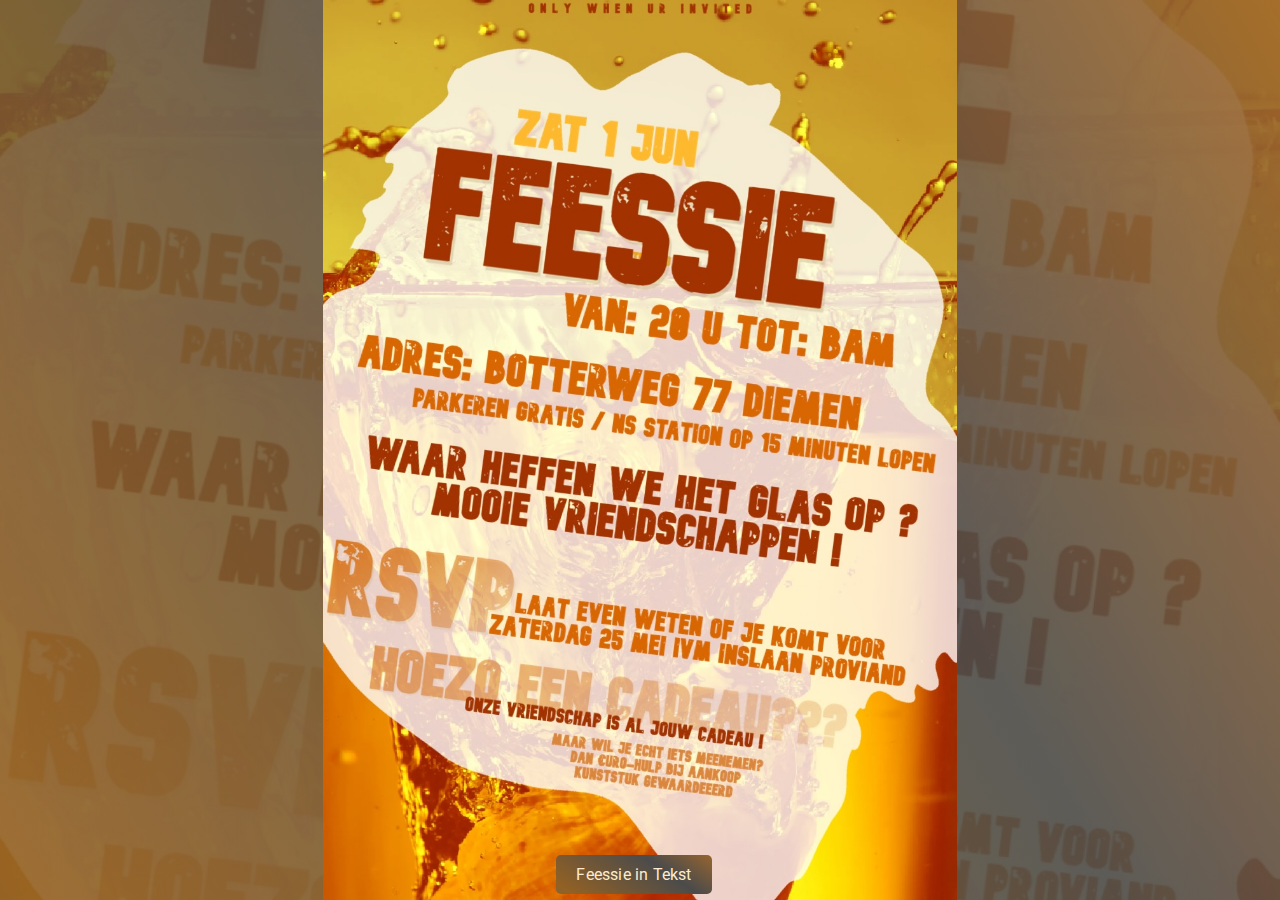
==== index.html @ e5e21471 "bg image" ====
<!DOCTYPE html>
<html lang="en">
    <head>
        <meta charset="UTF-8">
        <meta name="viewport" content="width=device-width, initial-scale=1.0">
        <title>Feessie 1 juni</title>

        <link href="https://fonts.googleapis.com/css2?family=Roboto:wght@400;700&display=swap" rel="stylesheet">

        <!-- OpenGraph Meta Tags -->
        <meta property="og:title" content="Feessie 1 juni">
        <meta property="og:site_name" content="Feessie 1 juni">
        <meta property="og:description" content="Hi invitee! Bij deze de details van mijn Feessie op zaterdag 1 juni - Adres: Botterweg 77 Diemen - van 20u tot BAM - Gratis parkeren en 15 minuten lopen van station Diemen - RSVP & Superleuk als je erbij kunt zijn!">
        <meta property="og:image" content="https://feessie1juni.nl/og.png">
        <meta property="og:image" content="https://feessie1juni.nl/ogwasq.jpg">
        <meta property="og:type" content="website">
        <meta property="og:url" content="https://feessie1juni.nl">

        <!-- Twitter Card Meta Tags -->
        <!-- <meta name="twitter:card" content="summary_large_image">
        <meta name="twitter:title" content="Base64 Image Full Size">
        <meta name="twitter:description" content="Voor als je uitgenodigd bent vind je hier de details van mijn Feessie op 1 jun - Botterweg 77 Diemen - van 20u tot BAM.">
        <meta name="twitter:image" content="https://feessie1juni.nl/ogwasq.jpg">
        <meta name="twitter:url" content="https://feessie1juni.nl"> -->

        <!-- Other Social Media Meta Tags -->
        <meta property="og:site_name" content="Feessie 1 juni">
        <meta property="og:locale" content="nl_NL">

        <link rel="stylesheet" href="styles.css">
    </head>
    <body>
        <div class="container">
            <div class="bg-image">
                <img src="invite.jpg" alt="Plaatje voor mijn Feessie op 1 juni">
            </div>
        </div>
        <div class="button-container">
            <a href="text.html" class="button">Feessie in Tekst</a>
        </div>
    </body>
</html>
---- styles.css ----
body, html {
    margin: 0;
    padding: 0;
    height: 100%;
    overflow-y: auto;
    background: linear-gradient(60deg, #3a6a9b, #926124, #4b4b4b, #d57a18, #34495e, #6a4242);
    background-size: 300% 300%;
    animation: gradientBG 10s ease infinite;
    font-family: 'Roboto', sans-serif;
    letter-spacing: .2px;
}
@keyframes gradientBG {
    0% {
        background-position: 0% 50%;
    }
    50% {
        background-position: 100% 50%;
    }
    100% {
        background-position: 0% 50%;
    }
}
.container {
    display: flex;
    justify-content: center;
    align-items: center;
    width: inherit;
    height: inherit;
}
.bg-image {
    display: flex;
    justify-content: center;
    align-items: center;
    position: relative;
    width: 100%;
    height: 100%;
    overflow: auto;
}
.bg-image::before {
    content: '';
    display: block;
    position: absolute;
    left: 0;
    top: 0;
    width: 100%;
    height: 100%;
    background-image: url("invite.jpg");
    background-size: cover;
    background-position: center;
    background-repeat: no-repeat;
    opacity: 0.1;
    /* z-index: -1; */
    pointer-events: none;
}
img {
    position: relative;
    max-width: 100%;
    max-height: 100%;
    z-index: 1;
    opacity: 1;
}
.text-box {
    display: flex;
    flex-direction: column;
    justify-content: center;
    align-items: center;
    max-width: 400px;
    height: auto;
    box-sizing: border-box;
    padding: 0 20px;
    background-color: rgba(255, 255, 255, 0.8); 
    border: 2px solid #34495e;
    border-radius: 10px;
}
.text-box p {
    margin: 6px;
}
@media (min-width: 768px) {
    .text-box {
        width: 60%;
        font-size: 18px; /* Adjust font size for mobile */
    }
}
@media (min-width: 480px) {
    .text-box {
        width: 75%;
        font-size: 16px; /* Further adjust font size for smaller screens */
        padding: 10px;
    }
}
.list {
    max-width: 600px; /* Adjust maximum width if necessary */
    padding: 20px;
}
.list-item {
    list-style: none;
    position: relative;
    font-size: larger;
    padding-left: 36px;
    margin-bottom: 18px;
}
.list-item:before {
    content: '';
    position: absolute;
    left: -5px;
    top: 10px;
    transform: translateY(-50%);
    width: 28px;
    height: 28px;
    border-radius: 25%;
    background-color: #34495e; 
}
.list-item.checked:before {
    content: '\2713'; /* Checkmark Unicode character */
    color: #ff8c00;
    font-size: 30px;
    text-align: right;
    line-height: 22px;
}
.button-container {
    position: absolute;
    bottom: 6px;
    right: 6px;
    display: flex;
    justify-content: center; /* Center the buttons horizontally */
    width: calc(100%); /* Adjust the width */
    animation: buttonAnimate 2s ease infinite alternate;
    z-index: 10;
}
@keyframes buttonAnimate {
    0% {
        transform: translateY(0);
    }
    100% {
        transform: translateY(-10px);
    }
}
.button {
    color: rgb(252, 235, 206);
    padding: 10px 20px;
    border: none;
    border-radius: 5px;
    cursor: pointer;
    text-decoration: none;
    position: relative;
    overflow: hidden;
    transition: transform 0.2s ease;
    background-image: linear-gradient(35deg, #3a6a9b, #926124, #4b4b4b, #d57a18, #34495e, #6a4242);
    background-size: 300% 300%; /* Adjust size */
    animation: gradientBG 3s ease infinite;
}
@keyframes gradientBG {
    0% {
        background-position: 0% 50%;
    }
    100% {
        background-position: 100% 50%;
    }
}
.button-container .button:hover {
    transform: scale(1.05);
}
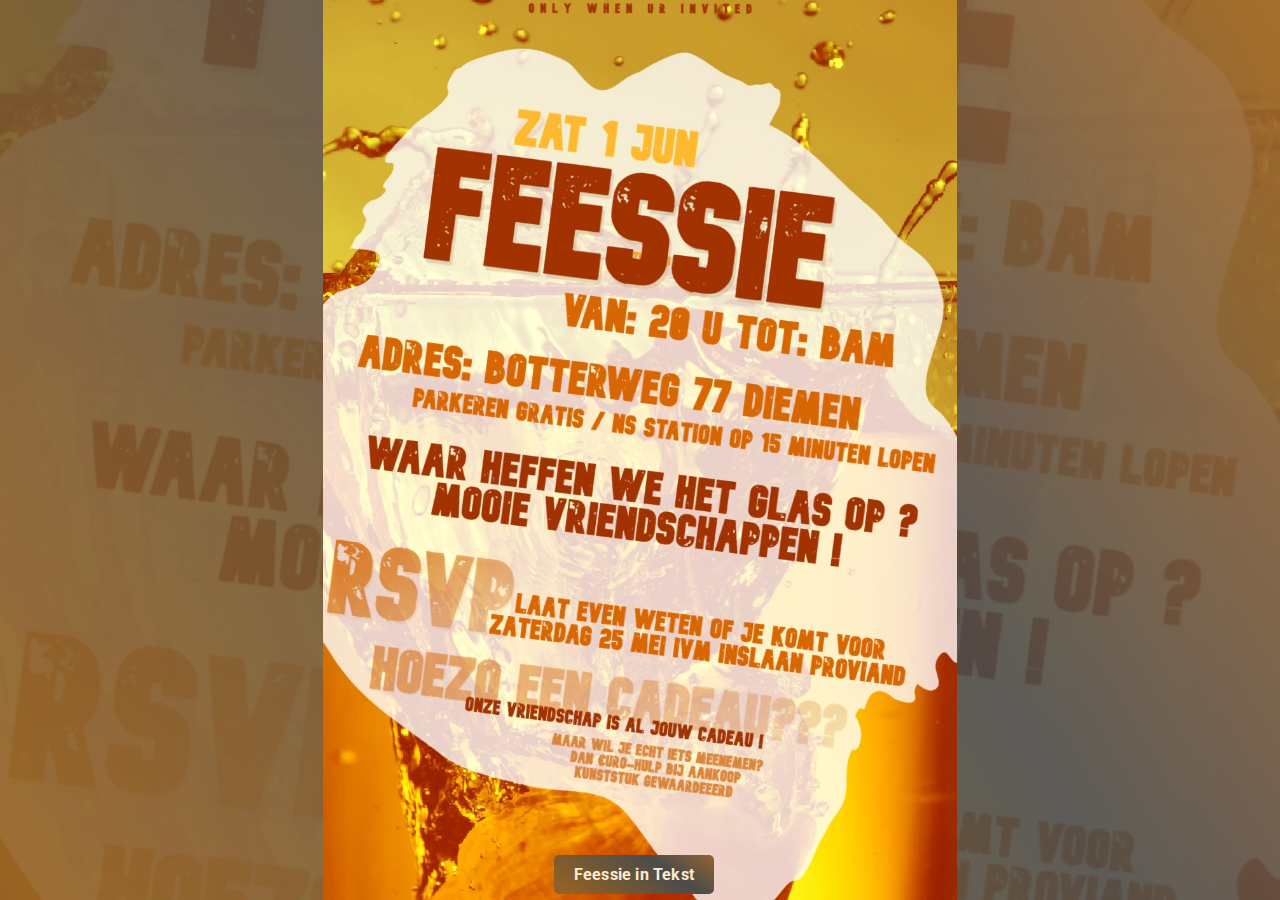
==== commit e8a3f4f1: "favicon" ====
--- a/index.html
+++ b/index.html
@@ -27,6 +27,14 @@
         <meta property="og:site_name" content="Feessie 1 juni">
         <meta property="og:locale" content="nl_NL">
 
+        <link rel="apple-touch-icon" sizes="180x180" href="/apple-touch-icon.png">
+        <link rel="icon" type="image/png" sizes="32x32" href="/favicon-32x32.png">
+        <link rel="icon" type="image/png" sizes="16x16" href="/favicon-16x16.png">
+        <link rel="manifest" href="/site.webmanifest">
+        <link rel="mask-icon" href="/safari-pinned-tab.svg" color="#a23200">
+        <meta name="msapplication-TileColor" content="#a23200">
+        <meta name="theme-color" content="#a23200">
+
         <link rel="stylesheet" href="styles.css">
     </head>
     <body>
--- a/styles.css
+++ b/styles.css
@@ -28,13 +28,18 @@
     height: inherit;
 }
 .bg-image {
-    display: flex;
-    justify-content: center;
-    align-items: center;
     position: relative;
+    display: block;
     width: 100%;
     height: 100%;
     overflow: auto;
+}
+@media (min-width: 480px) {
+    .bg-image {
+            display: flex;
+            justify-content: center;
+            align-items: center;
+    }
 }
 .bg-image::before {
     content: '';
@@ -59,12 +64,12 @@
     z-index: 1;
     opacity: 1;
 }
+a {
+    color: #ff8c00;
+    font-weight: bold;
+}
 .text-box {
-    display: flex;
-    flex-direction: column;
-    justify-content: center;
-    align-items: center;
-    max-width: 400px;
+    max-width: 500px;
     height: auto;
     box-sizing: border-box;
     padding: 0 20px;
@@ -75,17 +80,17 @@
 .text-box p {
     margin: 6px;
 }
-@media (min-width: 768px) {
-    .text-box {
-        width: 60%;
-        font-size: 18px; /* Adjust font size for mobile */
-    }
-}
 @media (min-width: 480px) {
     .text-box {
         width: 75%;
         font-size: 16px; /* Further adjust font size for smaller screens */
         padding: 10px;
+    }
+}
+@media (min-width: 768px) {
+    .text-box {
+        width: 60%;
+        font-size: 18px; /* Adjust font size for mobile */
     }
 }
 .list {
@@ -114,8 +119,22 @@
     content: '\2713'; /* Checkmark Unicode character */
     color: #ff8c00;
     font-size: 30px;
-    text-align: right;
+    text-align: center;
     line-height: 22px;
+}
+.list-item.question:before {
+    content: '\266B'; /* Music Note Unicode character */
+    color: #ff8c00;
+    font-size: 26px;
+    text-align: center;
+    line-height: 28px;
+}
+.list-item.smiley:before {
+    content: '\1F60A'; /* Smiley Unicode character */
+    color: #ff8c00;
+    font-size: 25px;
+    text-align: center;
+    line-height: 28px;
 }
 .button-container {
     position: absolute;
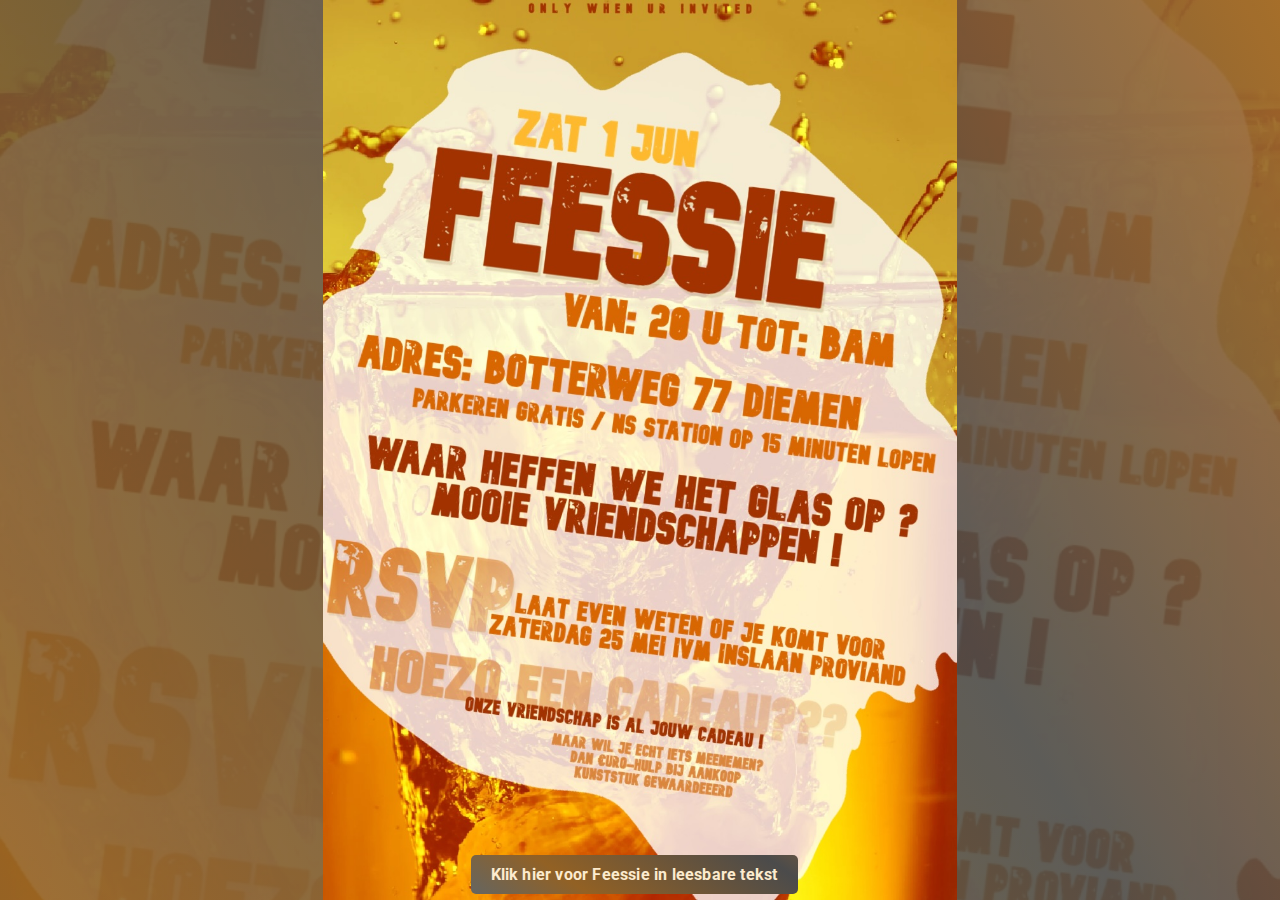
==== commit a808f962: "button texts" ====
--- a/index.html
+++ b/index.html
@@ -11,8 +11,8 @@
         <meta property="og:title" content="Feessie 1 juni">
         <meta property="og:site_name" content="Feessie 1 juni">
         <meta property="og:description" content="Hi invitee! Bij deze de details van mijn Feessie op zaterdag 1 juni - Adres: Botterweg 77 Diemen - van 20u tot BAM - Gratis parkeren en 15 minuten lopen van station Diemen - RSVP & Superleuk als je erbij kunt zijn!">
-        <meta property="og:image" content="https://feessie1juni.nl/og.png">
-        <meta property="og:image" content="https://feessie1juni.nl/ogwasq.jpg">
+        <meta property="og:image" content="https://feessie1juni.nl/ogog.png">
+        <meta property="og:image" content="https://feessie1juni.nl/ogogwasq.jpg">
         <meta property="og:type" content="website">
         <meta property="og:url" content="https://feessie1juni.nl">
 
@@ -20,7 +20,7 @@
         <!-- <meta name="twitter:card" content="summary_large_image">
         <meta name="twitter:title" content="Base64 Image Full Size">
         <meta name="twitter:description" content="Voor als je uitgenodigd bent vind je hier de details van mijn Feessie op 1 jun - Botterweg 77 Diemen - van 20u tot BAM.">
-        <meta name="twitter:image" content="https://feessie1juni.nl/ogwasq.jpg">
+        <meta name="twitter:image" content="https://feessie1juni.nl/ogogwasq.jpg">
         <meta name="twitter:url" content="https://feessie1juni.nl"> -->
 
         <!-- Other Social Media Meta Tags -->
@@ -35,6 +35,9 @@
         <meta name="msapplication-TileColor" content="#a23200">
         <meta name="theme-color" content="#a23200">
 
+        <meta name="robots" content="noindex, nofollow">
+        <meta name="googlebot" content="noindex">
+
         <link rel="stylesheet" href="styles.css">
     </head>
     <body>
@@ -44,7 +47,7 @@
             </div>
         </div>
         <div class="button-container">
-            <a href="text.html" class="button">Feessie in Tekst</a>
+            <a href="text.html" class="button">Klik hier voor Feessie in leesbare tekst</a>
         </div>
     </body>
 </html>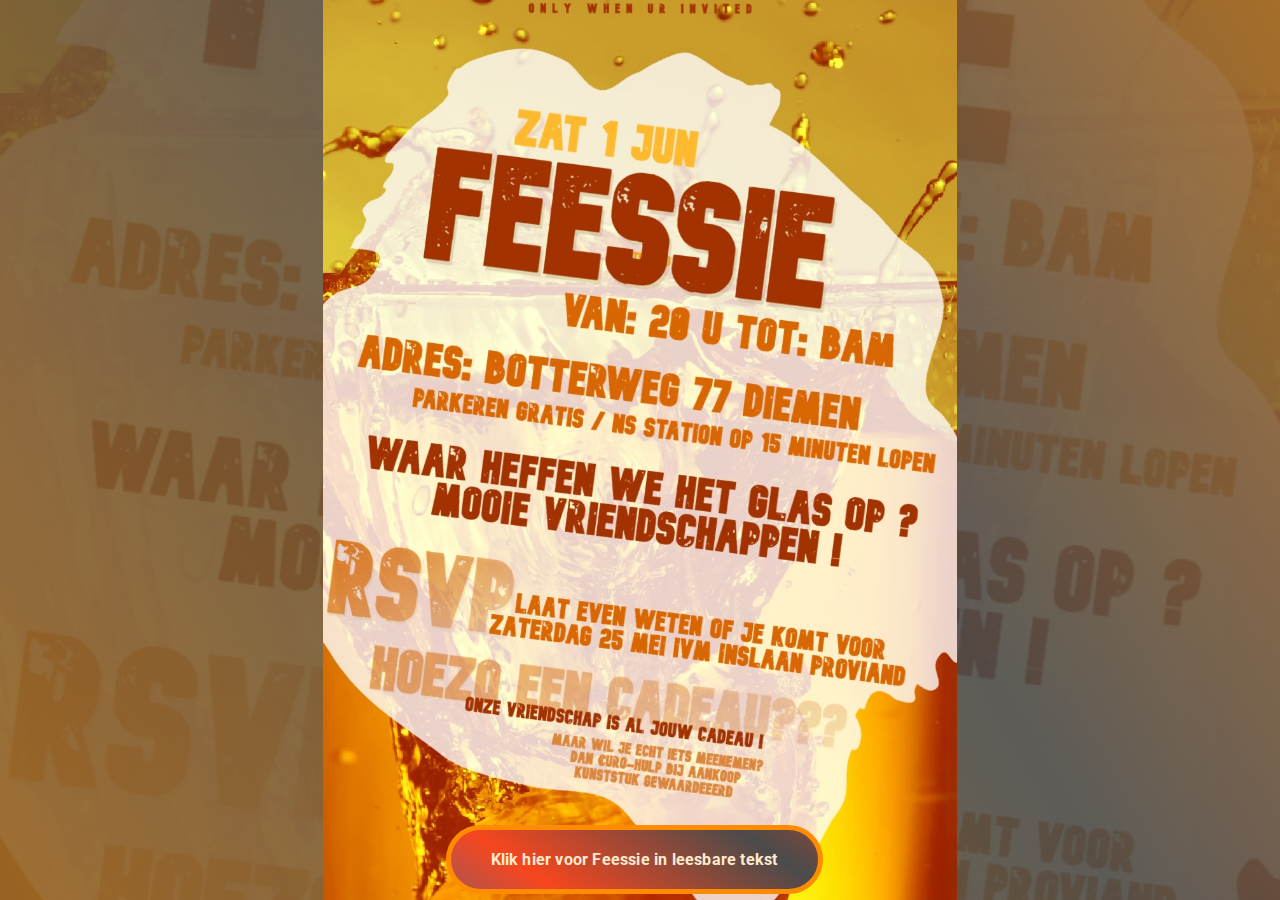
==== commit c8536dd1: "timelink" ====
--- a/index.html
+++ b/index.html
@@ -39,6 +39,7 @@
         <meta name="googlebot" content="noindex">
 
         <link rel="stylesheet" href="styles.css">
+        <script src="timelink.js" defer></script>
     </head>
     <body>
         <div class="container">
@@ -47,7 +48,7 @@
             </div>
         </div>
         <div class="button-container">
-            <a href="text.html" class="button">Klik hier voor Feessie in leesbare tekst</a>
+            <a id="myLink" href="text.html" class="button">Klik hier voor Feessie in leesbare tekst</a>
         </div>
     </body>
 </html>--- a/styles.css
+++ b/styles.css
@@ -151,22 +151,23 @@
         transform: translateY(0);
     }
     100% {
-        transform: translateY(-10px);
+        transform: translateY(-50px);
     }
 }
 .button {
     color: rgb(252, 235, 206);
-    padding: 10px 20px;
+    padding: 20px 40px;
     border: none;
-    border-radius: 5px;
+    border-radius: 50px;
     cursor: pointer;
     text-decoration: none;
     position: relative;
     overflow: hidden;
     transition: transform 0.2s ease;
-    background-image: linear-gradient(35deg, #3a6a9b, #926124, #4b4b4b, #d57a18, #34495e, #6a4242);
+    background-image: linear-gradient(35deg, #3a6a9b, #f7461e, #4b4b4b, #f34018, #34495e, #6a4242);
     background-size: 300% 300%; /* Adjust size */
     animation: gradientBG 3s ease infinite;
+    border: 5px solid #ff8c00;
 }
 @keyframes gradientBG {
     0% {
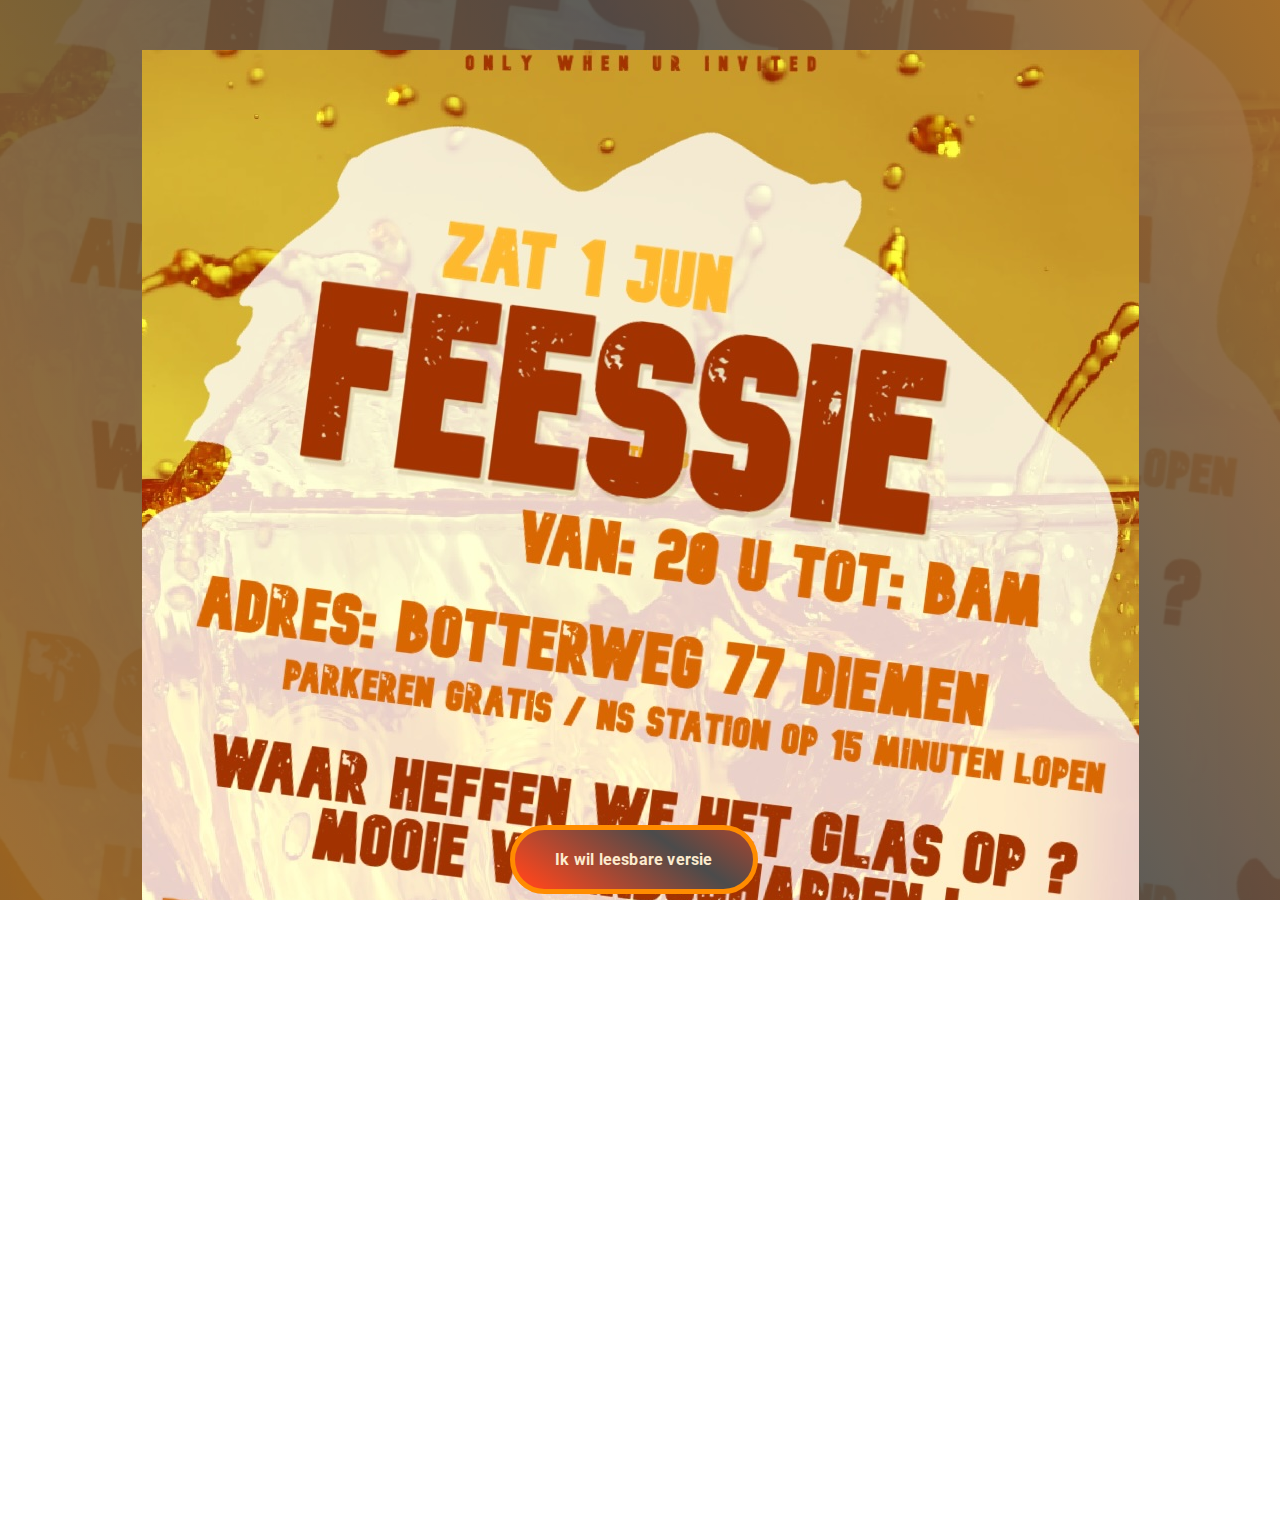
==== commit b2e03040: "button not covering text" ====
--- a/index.html
+++ b/index.html
@@ -47,8 +47,8 @@
                 <img src="invite.jpg" alt="Plaatje voor mijn Feessie op 1 juni">
             </div>
         </div>
-        <div class="button-container">
-            <a id="myLink" href="text.html" class="button">Klik hier voor Feessie in leesbare tekst</a>
+        <div class="button-container animation">
+            <a id="myLink" href="text.html" class="button">Ik wil leesbare versie</a>
         </div>
     </body>
 </html>--- a/styles.css
+++ b/styles.css
@@ -21,14 +21,10 @@
     }
 }
 .container {
-    display: flex;
-    justify-content: center;
-    align-items: center;
-    width: inherit;
-    height: inherit;
+    padding: 50px 0 50px;
 }
 .bg-image {
-    position: relative;
+    /* position: relative; */
     display: block;
     width: 100%;
     height: 100%;
@@ -69,10 +65,11 @@
     font-weight: bold;
 }
 .text-box {
-    max-width: 500px;
+    max-width: 800px;
     height: auto;
     box-sizing: border-box;
     padding: 0 20px;
+    margin: 5px;
     background-color: rgba(255, 255, 255, 0.8); 
     border: 2px solid #34495e;
     border-radius: 10px;
@@ -80,16 +77,15 @@
 .text-box p {
     margin: 6px;
 }
-@media (min-width: 480px) {
+@media (min-width: 550px) {
     .text-box {
-        width: 75%;
         font-size: 16px; /* Further adjust font size for smaller screens */
         padding: 10px;
+        margin: 20px;
     }
 }
 @media (min-width: 768px) {
     .text-box {
-        width: 60%;
         font-size: 18px; /* Adjust font size for mobile */
     }
 }
@@ -143,15 +139,17 @@
     display: flex;
     justify-content: center; /* Center the buttons horizontally */
     width: calc(100%); /* Adjust the width */
+    z-index: 10;
+}
+.button-container.animation {
     animation: buttonAnimate 2s ease infinite alternate;
-    z-index: 10;
 }
 @keyframes buttonAnimate {
     0% {
         transform: translateY(0);
     }
     100% {
-        transform: translateY(-50px);
+        transform: translateY(-10px);
     }
 }
 .button {
